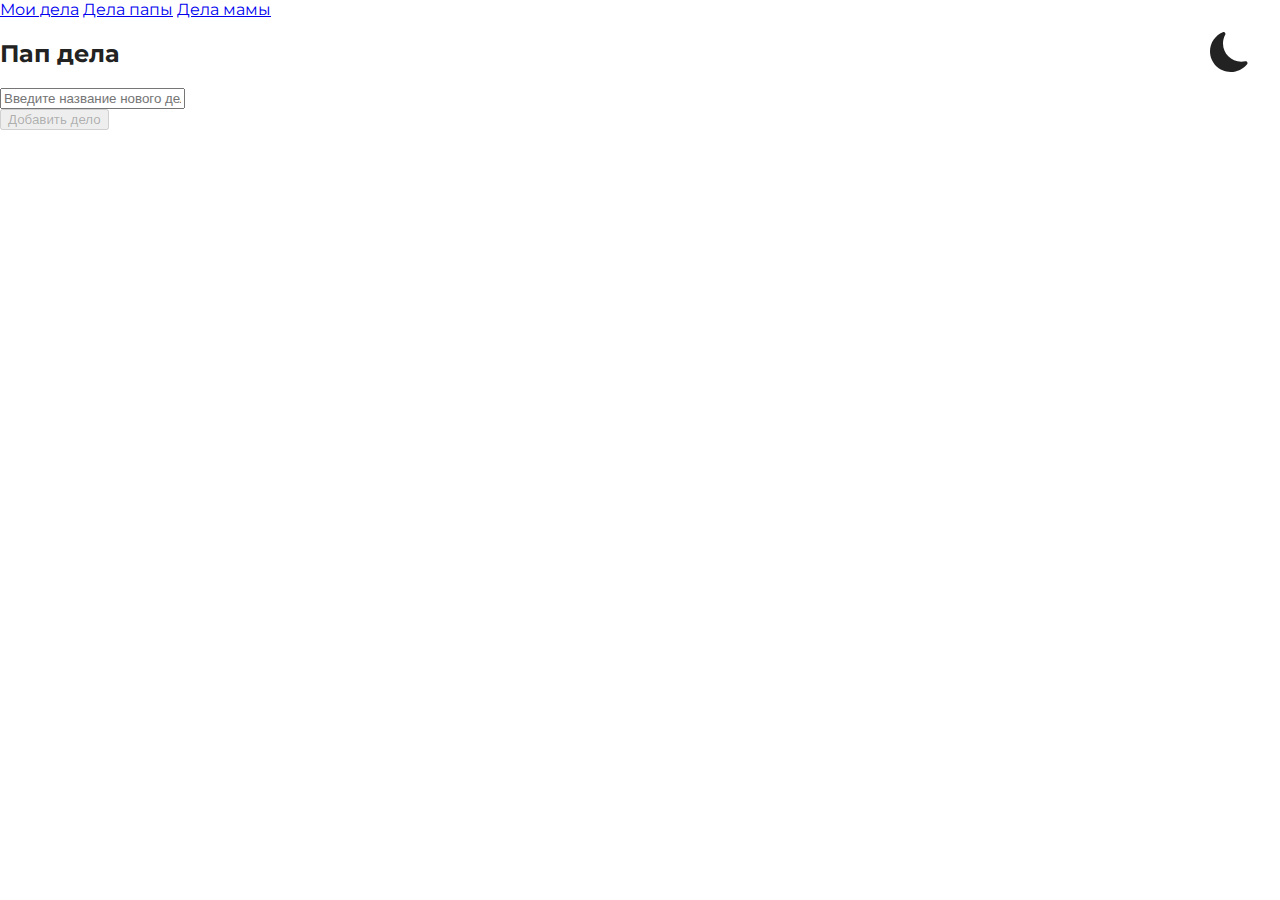
==== dad.html @ 79b474d9 "add" ====
<!DOCTYPE html>
<html lang="ru">

<head>
<meta charset="UTF-8">
<meta http-equiv="X-UA-Compatible" content="IE=edge">
<meta name="viewport" content="width=device-width, initial-scale=1.0">
<link rel="preconnect" href="https://fonts.googleapis.com">
<link rel="preconnect" href="https://fonts.gstatic.com" crossorigin>
<link href="https://fonts.googleapis.com/css2?family=Montserrat:wght@400;700&display=swap" rel="stylesheet">
<link rel="stylesheet" href="https://cdn.jsdelivr.net/npm/bootstrap@4.5.3/dist/css/bootstrap.min.css"
    integrity="sha384-TX8t27EcRE3e/ihU7zmQxVncDAy5uIKz4rEkgIXeMed4M0jlfIDPvg6uqKI2xXr2" crossorigin="anonymous">
<link rel="stylesheet" href="css/style.css">
<link rel="stylesheet" title="theme" href="#">
<script defer src="todo-app.js"></script>
    <script>
        document.addEventListener('DOMContentLoaded', function () {
            createTodoApp(document.getElementById('todo-app'), 'Пап дела', 'dad')
        })
    </script>
    <title>TODO</title>
</head>

<body>
    <div class="theme">
        <svg class="changeTheme" data-theme="light" width="40" height="40" viewBox="0 0 40 40" fill="none"
            xmlns="http://www.w3.org/2000/svg" style="display: none;">
            <path
                d="M20 30C22.6522 30 25.1957 28.9464 27.0711 27.0711C28.9464 25.1957 30 22.6522 30 20C30 17.3478 28.9464 14.8043 27.0711 12.9289C25.1957 11.0536 22.6522 10 20 10C17.3478 10 14.8043 11.0536 12.9289 12.9289C11.0536 14.8043 10 17.3478 10 20C10 22.6522 11.0536 25.1957 12.9289 27.0711C14.8043 28.9464 17.3478 30 20 30V30ZM20 0C20.3315 0 20.6495 0.131696 20.8839 0.366117C21.1183 0.600537 21.25 0.918479 21.25 1.25V6.25C21.25 6.58152 21.1183 6.89946 20.8839 7.13388C20.6495 7.3683 20.3315 7.5 20 7.5C19.6685 7.5 19.3505 7.3683 19.1161 7.13388C18.8817 6.89946 18.75 6.58152 18.75 6.25V1.25C18.75 0.918479 18.8817 0.600537 19.1161 0.366117C19.3505 0.131696 19.6685 0 20 0V0ZM20 32.5C20.3315 32.5 20.6495 32.6317 20.8839 32.8661C21.1183 33.1005 21.25 33.4185 21.25 33.75V38.75C21.25 39.0815 21.1183 39.3995 20.8839 39.6339C20.6495 39.8683 20.3315 40 20 40C19.6685 40 19.3505 39.8683 19.1161 39.6339C18.8817 39.3995 18.75 39.0815 18.75 38.75V33.75C18.75 33.4185 18.8817 33.1005 19.1161 32.8661C19.3505 32.6317 19.6685 32.5 20 32.5V32.5ZM40 20C40 20.3315 39.8683 20.6495 39.6339 20.8839C39.3995 21.1183 39.0815 21.25 38.75 21.25H33.75C33.4185 21.25 33.1005 21.1183 32.8661 20.8839C32.6317 20.6495 32.5 20.3315 32.5 20C32.5 19.6685 32.6317 19.3505 32.8661 19.1161C33.1005 18.8817 33.4185 18.75 33.75 18.75H38.75C39.0815 18.75 39.3995 18.8817 39.6339 19.1161C39.8683 19.3505 40 19.6685 40 20ZM7.5 20C7.5 20.3315 7.3683 20.6495 7.13388 20.8839C6.89946 21.1183 6.58152 21.25 6.25 21.25H1.25C0.918479 21.25 0.600537 21.1183 0.366117 20.8839C0.131696 20.6495 0 20.3315 0 20C0 19.6685 0.131696 19.3505 0.366117 19.1161C0.600537 18.8817 0.918479 18.75 1.25 18.75H6.25C6.58152 18.75 6.89946 18.8817 7.13388 19.1161C7.3683 19.3505 7.5 19.6685 7.5 20ZM34.1425 5.8575C34.3768 6.09191 34.5085 6.40979 34.5085 6.74125C34.5085 7.07271 34.3768 7.39059 34.1425 7.625L30.6075 11.1625C30.4913 11.2786 30.3533 11.3706 30.2016 11.4333C30.0498 11.4961 29.8871 11.5283 29.7229 11.5282C29.3912 11.528 29.0731 11.396 28.8387 11.1612C28.7227 11.045 28.6307 10.9071 28.5679 10.7553C28.5052 10.6035 28.4729 10.4409 28.4731 10.2766C28.4733 9.94491 28.6053 9.62689 28.84 9.3925L32.375 5.8575C32.6094 5.62316 32.9273 5.49152 33.2588 5.49152C33.5902 5.49152 33.9081 5.62316 34.1425 5.8575V5.8575ZM11.16 28.84C11.3943 29.0744 11.526 29.3923 11.526 29.7237C11.526 30.0552 11.3943 30.3731 11.16 30.6075L7.625 34.1425C7.38925 34.3702 7.07349 34.4962 6.74575 34.4933C6.418 34.4905 6.10449 34.359 5.87273 34.1273C5.64097 33.8955 5.50951 33.582 5.50666 33.2543C5.50381 32.9265 5.6298 32.6108 5.8575 32.375L9.3925 28.84C9.62691 28.6057 9.94479 28.474 10.2762 28.474C10.6077 28.474 10.9256 28.6057 11.16 28.84V28.84ZM34.1425 34.1425C33.9081 34.3768 33.5902 34.5085 33.2588 34.5085C32.9273 34.5085 32.6094 34.3768 32.375 34.1425L28.84 30.6075C28.6123 30.3717 28.4863 30.056 28.4892 29.7282C28.492 29.4005 28.6235 29.087 28.8552 28.8552C29.087 28.6235 29.4005 28.492 29.7282 28.4892C30.056 28.4863 30.3717 28.6123 30.6075 28.84L34.1425 32.375C34.3768 32.6094 34.5085 32.9273 34.5085 33.2588C34.5085 33.5902 34.3768 33.9081 34.1425 34.1425ZM11.16 11.1625C10.9256 11.3968 10.6077 11.5285 10.2762 11.5285C9.94479 11.5285 9.62691 11.3968 9.3925 11.1625L5.8575 7.625C5.73811 7.50969 5.64288 7.37176 5.57737 7.21926C5.51186 7.06675 5.47738 6.90273 5.47594 6.73675C5.47449 6.57078 5.50612 6.40618 5.56897 6.25256C5.63182 6.09894 5.72464 5.95937 5.84201 5.84201C5.95937 5.72464 6.09894 5.63182 6.25256 5.56897C6.40618 5.50612 6.57078 5.47449 6.73675 5.47594C6.90273 5.47738 7.06675 5.51186 7.21926 5.57737C7.37176 5.64288 7.50969 5.73811 7.625 5.8575L11.16 9.3925C11.2764 9.50861 11.3688 9.64655 11.4318 9.79842C11.4948 9.95028 11.5272 10.1131 11.5272 10.2775C11.5272 10.4419 11.4948 10.6047 11.4318 10.7566C11.3688 10.9084 11.2764 11.0464 11.16 11.1625V11.1625Z"
                fill="#ffffff"></path>
        </svg>
        <svg class="changeTheme" data-theme="dark" width="38" height="40" viewBox="0 0 38 40" fill="none"
            xmlns="http://www.w3.org/2000/svg" style="display: block;">
            <path
                d="M15 0.695136C15.244 0.991667 15.3935 1.35457 15.4292 1.73694C15.4648 2.11932 15.385 2.5036 15.2 2.84014C13.7546 5.49382 12.9998 8.46837 13.005 11.4901C13.005 21.5426 21.2 29.6826 31.3 29.6826C32.6175 29.6826 33.9 29.5451 35.1325 29.2826C35.5103 29.2008 35.9039 29.2321 36.264 29.3726C36.6241 29.5131 36.9349 29.7566 37.1575 30.0726C37.3925 30.4013 37.5123 30.7983 37.4983 31.2021C37.4842 31.6058 37.3372 31.9936 37.08 32.3051C35.1192 34.7137 32.6456 36.6544 29.8396 37.9856C27.0335 39.3168 23.9658 40.0051 20.86 40.0001C9.335 40.0001 0 30.7151 0 19.2751C0 10.6651 5.285 3.28014 12.81 0.150136C13.1848 -0.00828447 13.601 -0.0407995 13.9959 0.057475C14.3908 0.15575 14.7431 0.379507 15 0.695136V0.695136Z"
                fill="#222222"></path>
        </svg>
    </div>

    <div class="container mb-5">
        <nav class="nav">
            <a class="nav-link" href="index.html">Мои дела</a>
            <a class="nav-link" id="dad-todos" href="dad.html">Дела папы</a>
            <a class="nav-link" id="mom-todos" href="mom.html">Дела мамы</a>
        </nav>
    </div>

    <div id="todo-app" class="container"></div>

</body>

</html>
---- css/style.css ----
* {
    box-sizing: border-box;
}

body {
    margin: 0;
    padding: 0;
    font-family: 'Montserrat', sans-serif;
    background: #fff;
}

.wrapper {
    max-width: 1400px;
    margin: 0 auto;
    width: 100%;
    display: flex;
    align-items: center;
    justify-content: space-evenly;
    flex-wrap: wrap;
}

.page-title {
    margin-top: 50px;
    margin-bottom: 100px;
    text-align: center;
    font-size: 46px;
    color: #222222;
}

.card {
    width: 28%;
    padding: 20px;
    border-radius: 10px;
    background: #ffffff;
    box-shadow: 0 0 10px rgba(0, 0, 0, 0.1);
    margin-bottom: 50px;
}

.card .title {
    font-size: 32px;
    color: #222222;
    margin-top: 0;
    margin-bottom: 20px;
}

.card .text {
    margin: 0;
    font-size: 18px;
    line-height: 1.5;
    color: #222222;
}
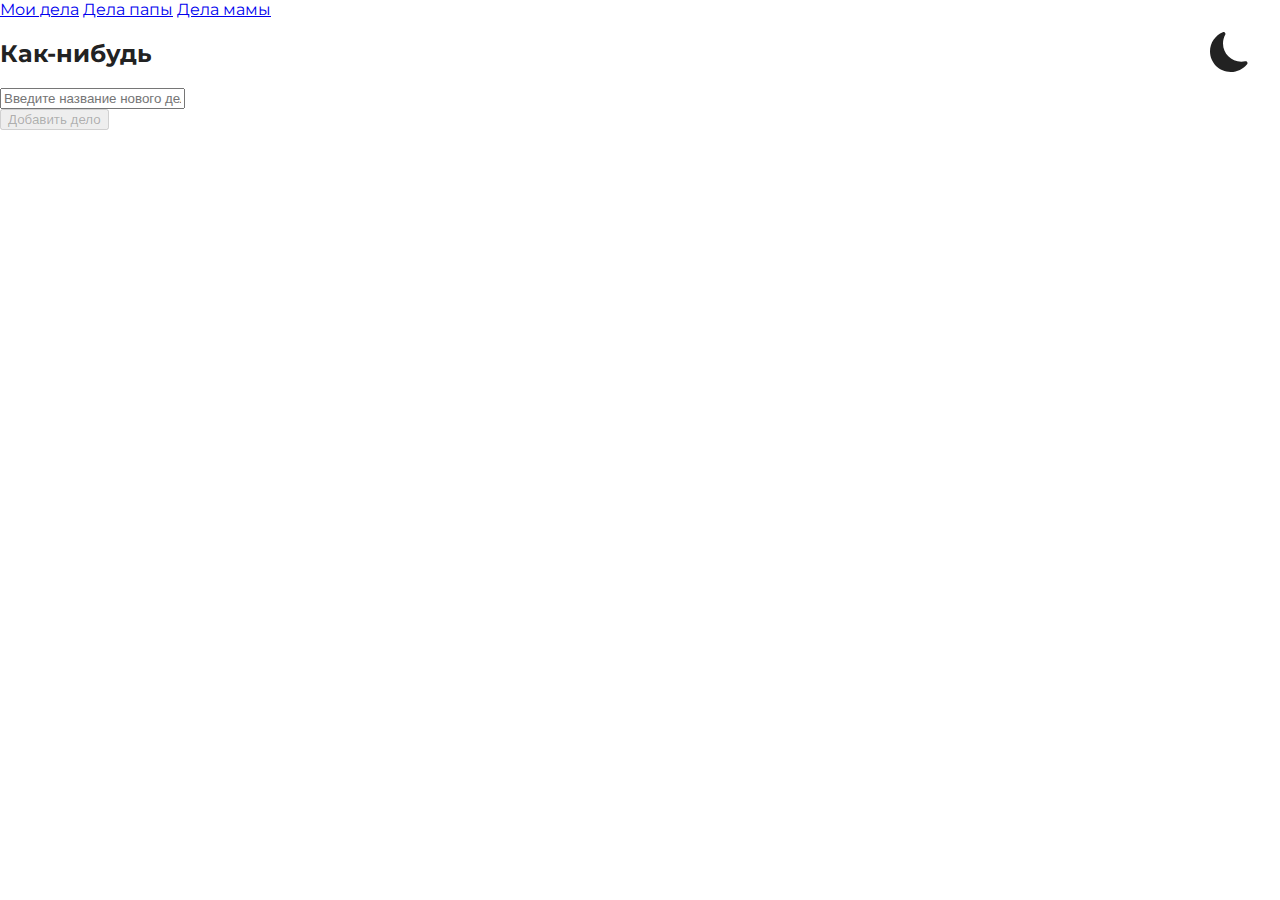
==== commit bbaa4da5: "fix" ====
--- a/dad.html
+++ b/dad.html
@@ -15,7 +15,7 @@
 <script defer src="todo-app.js"></script>
     <script>
         document.addEventListener('DOMContentLoaded', function () {
-            createTodoApp(document.getElementById('todo-app'), 'Пап дела', 'dad')
+            createTodoApp(document.getElementById('todo-app'), 'Как-нибудь', 'dad')
         })
     </script>
     <title>TODO</title>
--- a/css/style.css
+++ b/css/style.css
@@ -48,4 +48,5 @@
     font-size: 18px;
     line-height: 1.5;
     color: #222222;
-}+}
+
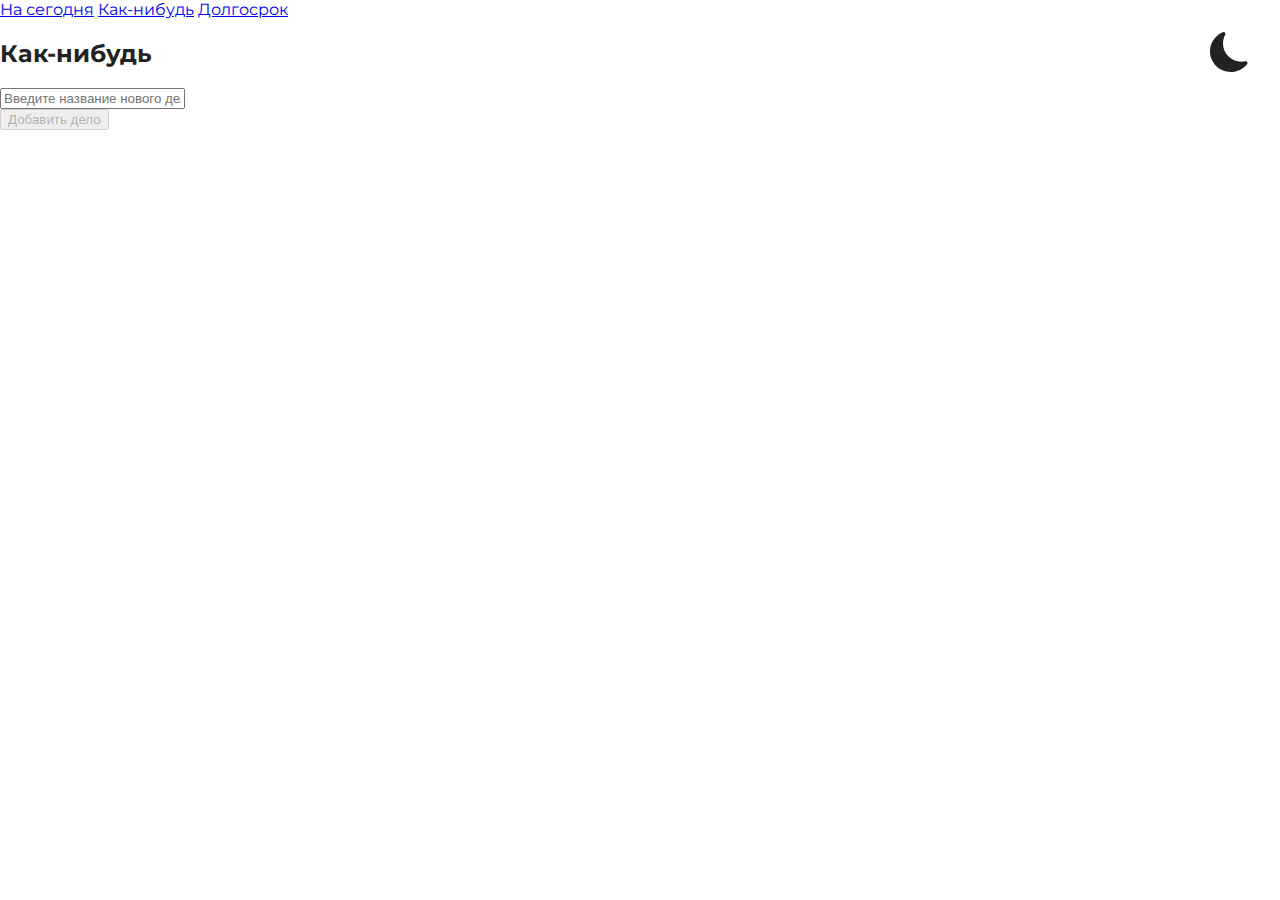
==== commit 70cd4c48: "fix navbar" ====
--- a/dad.html
+++ b/dad.html
@@ -39,9 +39,9 @@
 
     <div class="container mb-5">
         <nav class="nav">
-            <a class="nav-link" href="index.html">Мои дела</a>
-            <a class="nav-link" id="dad-todos" href="dad.html">Дела папы</a>
-            <a class="nav-link" id="mom-todos" href="mom.html">Дела мамы</a>
+            <a class="nav-link" href="index.html">На сегодня</a>
+            <a class="nav-link" id="dad-todos" href="dad.html">Как-нибудь</a>
+            <a class="nav-link" id="mom-todos" href="mom.html">Долгосрок</a>
         </nav>
     </div>
 
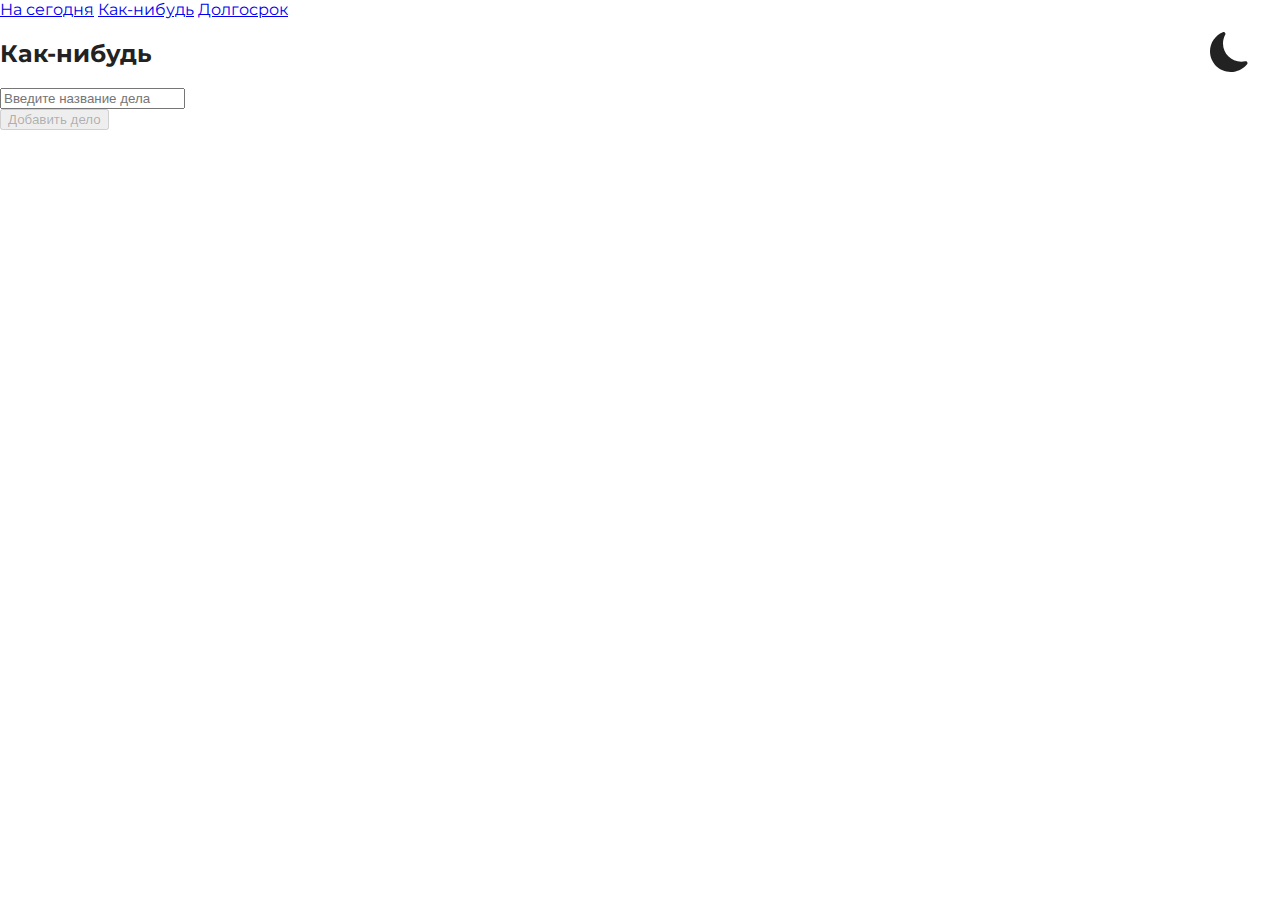
==== commit 448aec2c: "fix button" ====
--- a/dad.html
+++ b/dad.html
@@ -5,6 +5,7 @@
 <meta charset="UTF-8">
 <meta http-equiv="X-UA-Compatible" content="IE=edge">
 <meta name="viewport" content="width=device-width, initial-scale=1.0">
+<link rel="icon" href="./img/icons.png" />
 <link rel="preconnect" href="https://fonts.googleapis.com">
 <link rel="preconnect" href="https://fonts.gstatic.com" crossorigin>
 <link href="https://fonts.googleapis.com/css2?family=Montserrat:wght@400;700&display=swap" rel="stylesheet">
@@ -18,7 +19,7 @@
             createTodoApp(document.getElementById('todo-app'), 'Как-нибудь', 'dad')
         })
     </script>
-    <title>TODO</title>
+    <title>Somehow</title>
 </head>
 
 <body>
--- a/css/style.css
+++ b/css/style.css
@@ -50,3 +50,18 @@
     color: #222222;
 }
 
+.counter-block {
+    display: inline-block;
+    padding: 10px;
+    border-radius: 10px;
+    background-color: tomato;
+}
+
+.test {
+    display: none;
+}
+
+.test2 {
+    display: block;
+}
+
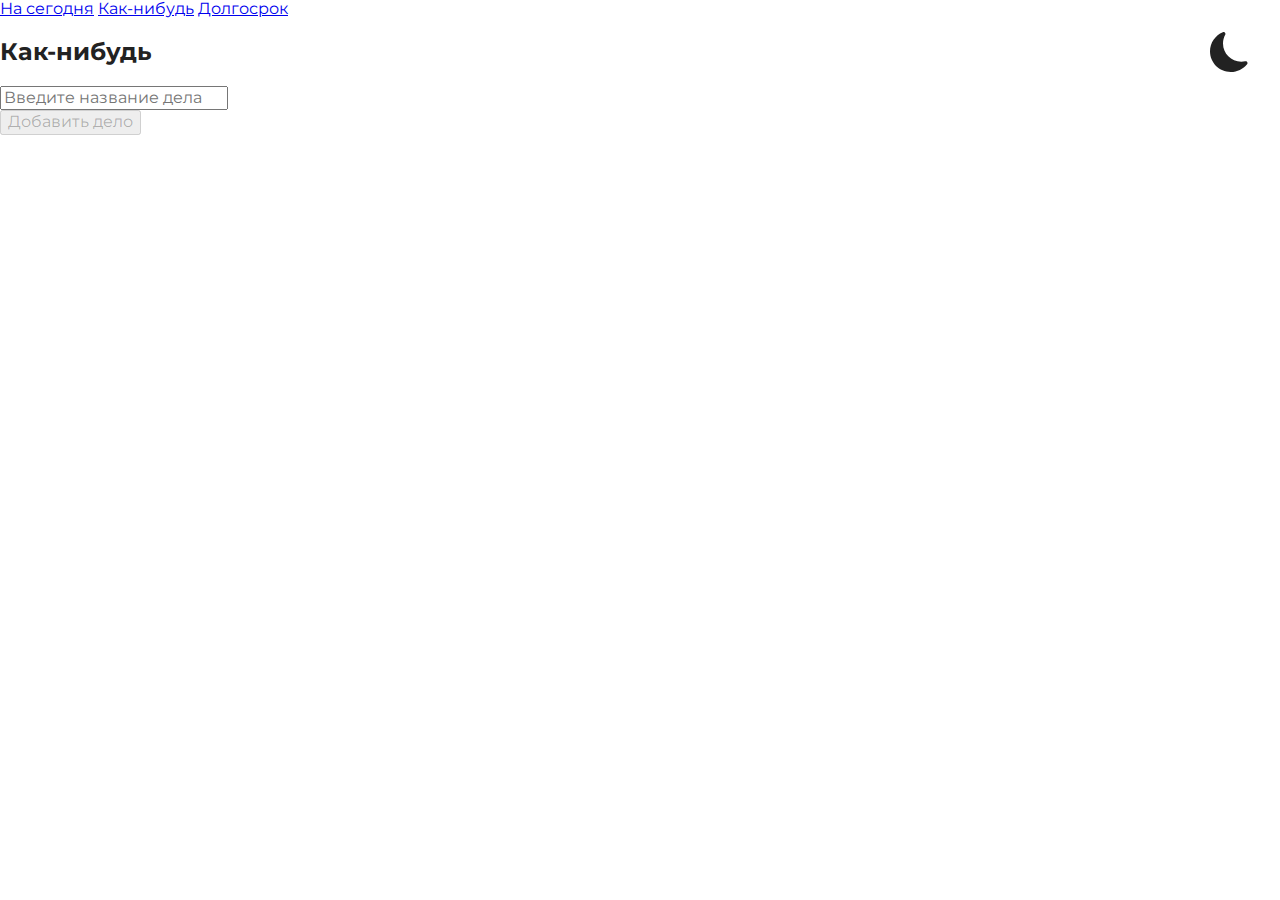
==== commit 7610706e: "fix normalize" ====
--- a/dad.html
+++ b/dad.html
@@ -6,6 +6,7 @@
 <meta http-equiv="X-UA-Compatible" content="IE=edge">
 <meta name="viewport" content="width=device-width, initial-scale=1.0">
 <link rel="icon" href="./img/icons.png" />
+<link rel="stylesheet" href="./css/normalize.css">
 <link rel="preconnect" href="https://fonts.googleapis.com">
 <link rel="preconnect" href="https://fonts.gstatic.com" crossorigin>
 <link href="https://fonts.googleapis.com/css2?family=Montserrat:wght@400;700&display=swap" rel="stylesheet">
